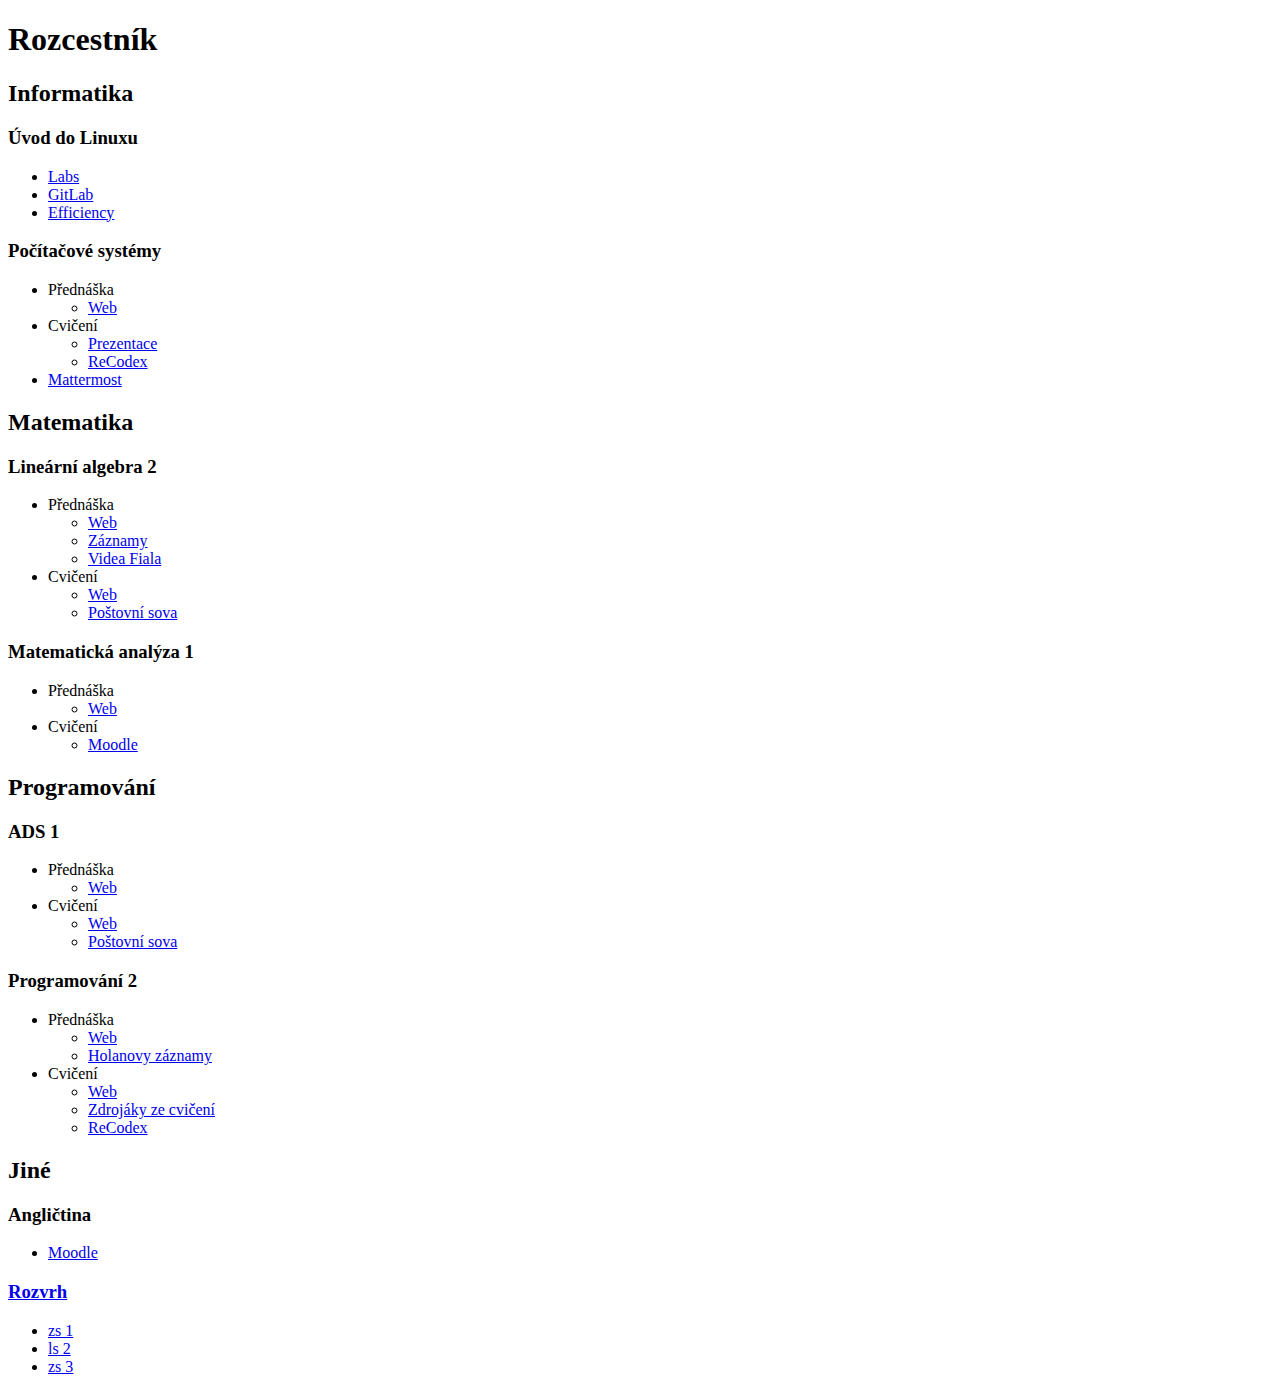
==== ls2.html @ ed1a569c "Rename pages to lowercase" ====
<!DOCTYPE html>
<html lang="en" dir="ltr">
  <head>
    <meta charset="utf-8">
    <title>MFF Crossroad</title>
    <link rel="stylesheet" href="style.css">
  </head>
  <body>
    <h1>Rozcestník</h1>

    <div id="flex-container">
      <div class="skupina-predmetu" id="informatika">
        <div class="nazev-skupiny">
          <h2>Informatika</h2>
        </div>
        <div class="predmet">
          <h3>Úvod do Linuxu</h3>
          <ul>
            <li><a href="https://d3s.mff.cuni.cz/teaching/nswi177/labs/">Labs</a></li>
            <li><a href="https://gitlab.mff.cuni.cz/">GitLab</a></li>
            <li><a href="https://d3s.mff.cuni.cz/teaching/nswi106/lectures/01/">Efficiency</a></li>
          </ul>
        </div>

        <div class="predmet">
          <h3>Počítačové systémy</h3>
          <ul>
            <li>Přednáška</li>
            <ul>
              <li><a href="https://www.ksi.mff.cuni.cz/teaching/nswi170-web/pages/">Web</a></li>
            </ul>
            <li>Cvičení</li>
            <ul>
              <li><a href="https://www.ksi.mff.cuni.cz/teaching/nswi170-web/pages/labs/bartik">Prezentace</a></li>
              <li><a href="https://recodex.mff.cuni.cz/app/group/84fc91c7-03e3-42b6-ba88-4f42a0ab619d/assignments">ReCodex</a></li>
            </ul>
            <li><a href="https://ulita.ms.mff.cuni.cz/mattermost/">Mattermost</a></li>
          </ul>
        </div>
      </div>

      <div class="skupina-predmetu" id="matematika">
        <div class="nazev-skupiny">
          <h2>Matematika</h2>
        </div>
        <div class="predmet">
          <h3>Lineární algebra 2</h3>
          <ul>
            <li>Přednáška</li>
            <ul>
              <li><a href="https://kam.mff.cuni.cz/~hladik/LA2/">Web</a></li>
              <li><a href="https://kam.mff.cuni.cz/~hladik/LA2/Video-la2-LS2223/">Záznamy</a></li>
              <li><a href="https://kam.mff.cuni.cz/~fiala/LA2/">Videa Fiala</a></li>
            </ul>
            <li>Cvičení</li>
            <ul>
              <li><a href="https://kam.mff.cuni.cz/~lenka/teaching/LA2.html">Web</a></li>
              <li><a href="https://kam.mff.cuni.cz/owl/c/ls2223/la2-lp/">Poštovní sova</a></li>
            </ul>
          </ul>
        </div>

        <div class="predmet">
          <h3>Matematická analýza 1</h3>
          <ul>
            <li>Přednáška</li>
            <ul>
              <li><a href="https://kam.mff.cuni.cz/~klazar/MAI23.html">Web</a></li>
            </ul>
            <li>Cvičení</li>
            <ul>
              <li><a href="https://dl1.cuni.cz/course/view.php?id=14562">Moodle</a></li>
            </ul>
          </ul>
        </div>
      </div>

      <div class="skupina-predmetu" id="programovani">
        <div class="nazev-skupiny">
          <h2>Programování</h2>
        </div>
        <div class="predmet">
          <h3>ADS 1</h3>
          <ul>
            <li>Přednáška</li>
            <ul>
              <li><a href="http://mj.ucw.cz/vyuka/2223/ads1/">Web</a></li>
            </ul>
            <li>Cvičení</li>
            <ul>
              <li><a href="http://svancara.net/ads1_22-23.html">Web</a></li>
              <li><a href="https://kam.mff.cuni.cz/owl/c/ls2223/ads1-js/">Poštovní sova</a></li>
            </ul>
          </ul>
        </div>

        <div class="predmet">
          <h3>Programování 2</h3>
          <ul>
            <li>Přednáška</li>
            <ul>
              <li><a href="https://kam.mff.cuni.cz/~perm/programovani/NNPRG031/index.html">Web</a></li>
              <li><a href="https://stream.cuni.cz/">Holanovy záznamy</a></li>
            </ul>
            <li>Cvičení</li>
            <ul>
              <li><a href="https://gimli.ms.mff.cuni.cz/~topfermi/vyuka/2223/NPRG031/">Web</a></li>
              <li><a href="http://www.ms.mff.cuni.cz/~topfermi/vyuka/2223/NPRG030/">Zdrojáky ze cvičení</a></li>
              <li><a href="https://recodex.mff.cuni.cz/app/group/9c04aeec-de5d-40f0-93b2-a4047d14c9ac/assignments">ReCodex</a></li>
            </ul>
          </ul>
        </div>
      </div>

      <div class="skupina-predmetu" id="jine">
        <div class="nazev-skupiny">
          <h2>Jiné</h2>
        </div>
        <div class="predmet">
          <h3>Angličtina</h3>
          <ul>
            <li><a href="https://dl1.cuni.cz/course/view.php?id=14708">Moodle</a></li>
          </ul>
          <h3><a href="rozvrhy/ls2.pdf">Rozvrh</a></h3>
        </div>
      </div>
    </div>

    <ul>
      <li><a href="zs1.html">zs 1</a></li>
      <li><a href="ls2.html">ls 2</a></li>
      <li><a href="index.html">zs 3</a></li>
    </ul>
  </body>
</html>
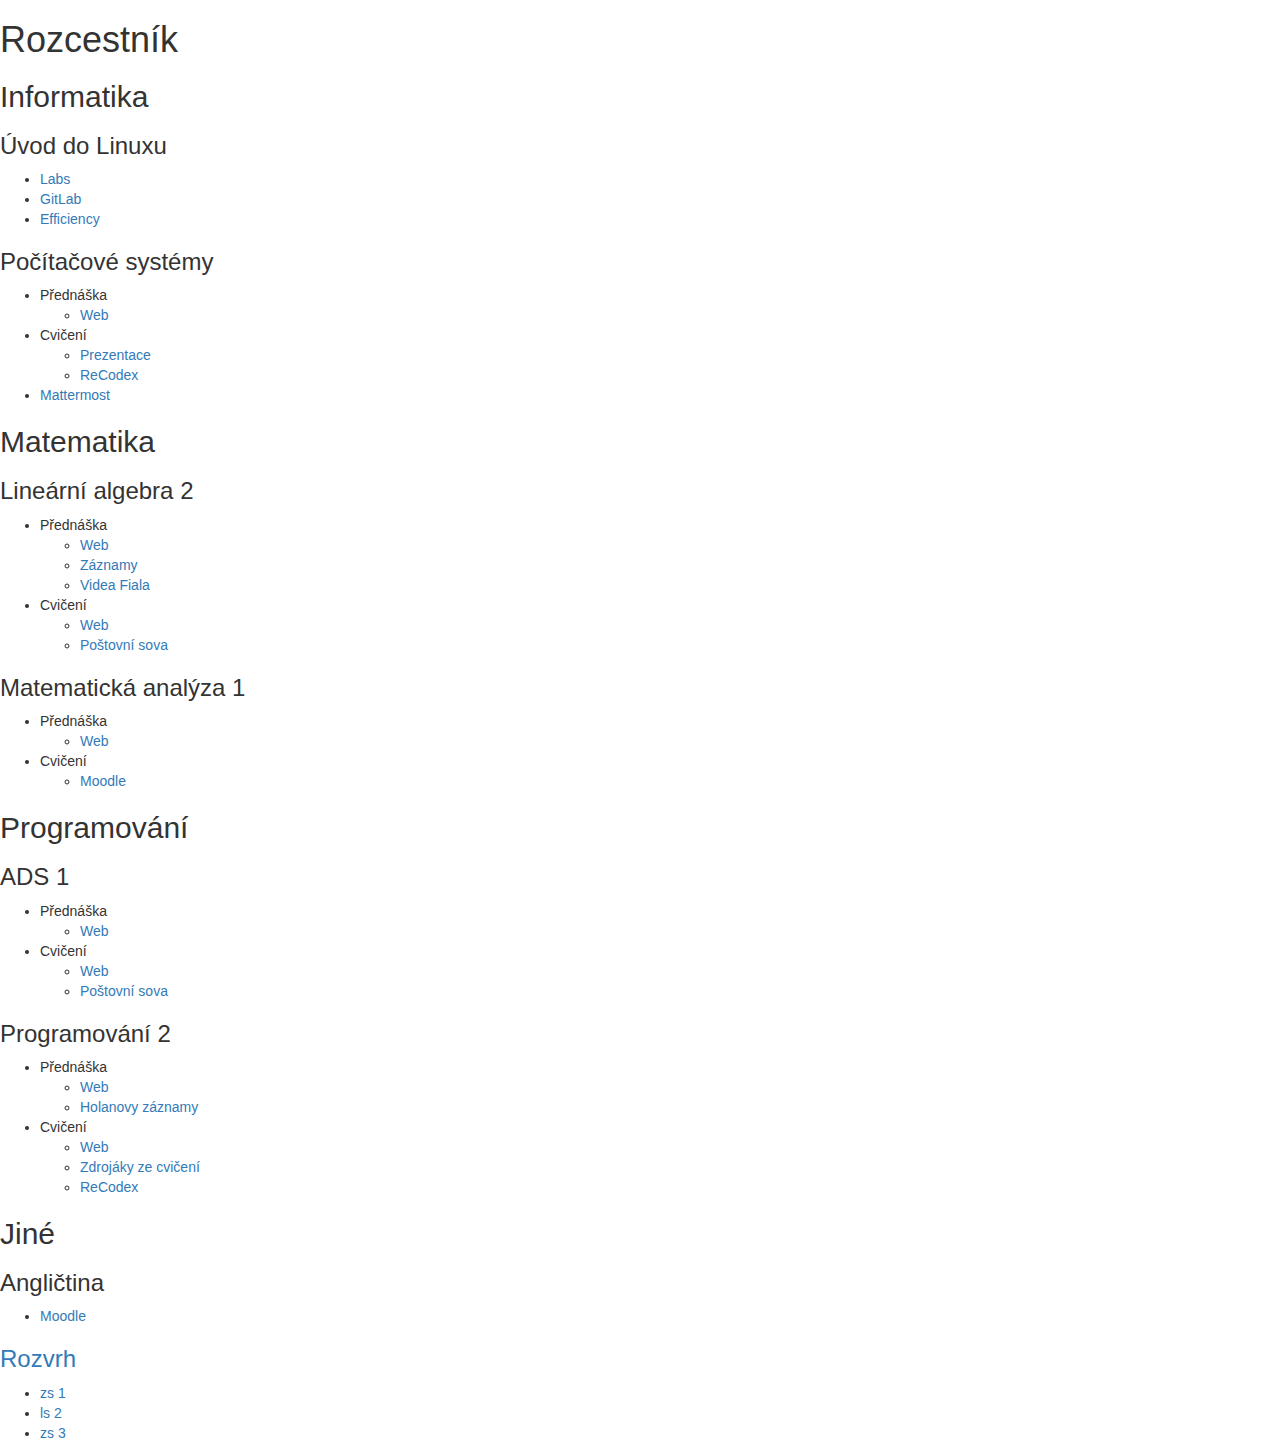
==== commit bc39f2f6: "Add bootstrap styling" ====
--- a/ls2.html
+++ b/ls2.html
@@ -3,6 +3,7 @@
   <head>
     <meta charset="utf-8">
     <title>MFF Crossroad</title>
+    <link rel="stylesheet" href="https://maxcdn.bootstrapcdn.com/bootstrap/3.4.1/css/bootstrap.min.css">
     <link rel="stylesheet" href="style.css">
   </head>
   <body>
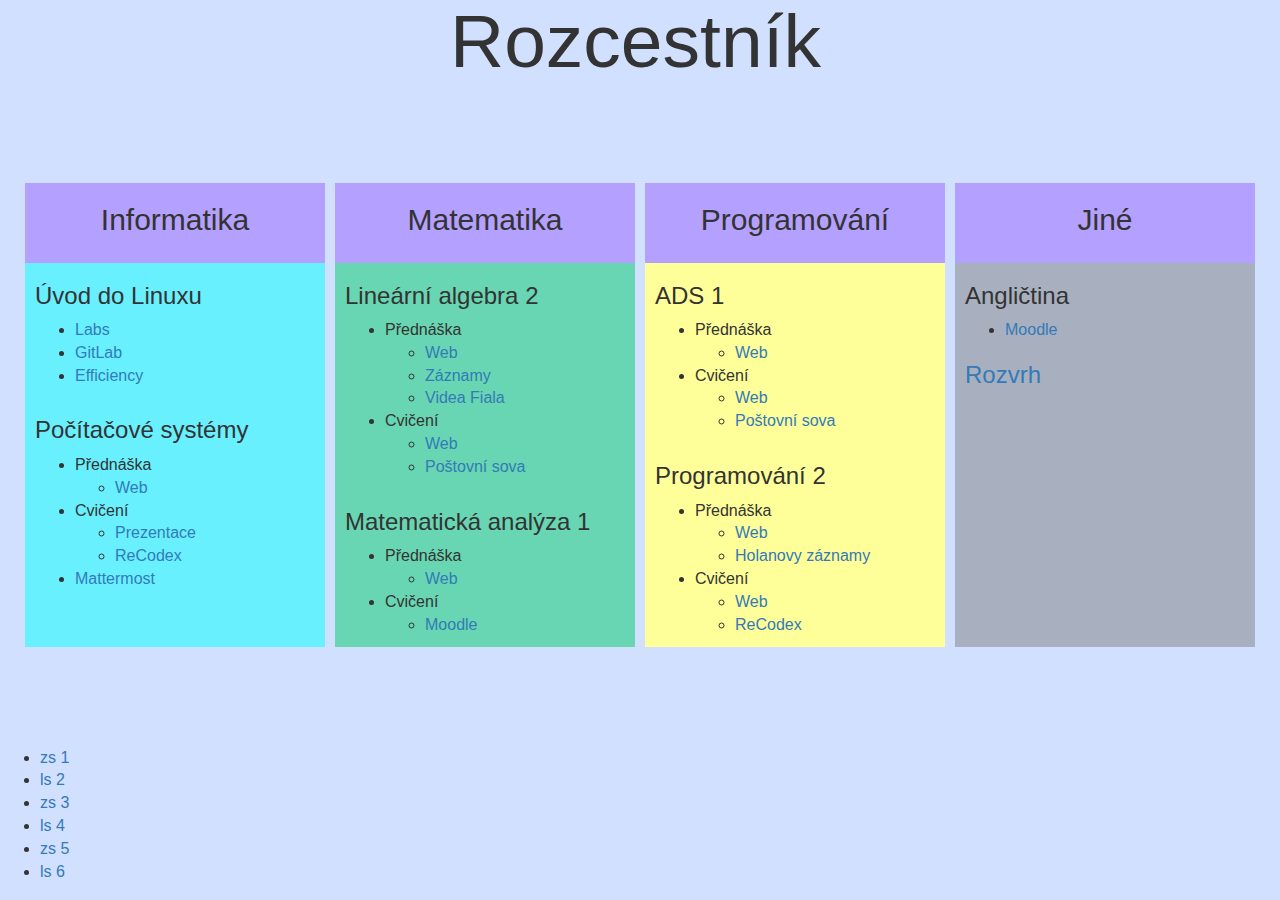
==== commit 020d6642: "Update links" ====
--- a/ls2.html
+++ b/ls2.html
@@ -17,9 +17,9 @@
         <div class="predmet">
           <h3>Úvod do Linuxu</h3>
           <ul>
-            <li><a href="https://d3s.mff.cuni.cz/teaching/nswi177/labs/">Labs</a></li>
+            <li><a href="https://d3s.mff.cuni.cz/teaching/nswi177/202223/labs/">Labs</a></li>
             <li><a href="https://gitlab.mff.cuni.cz/">GitLab</a></li>
-            <li><a href="https://d3s.mff.cuni.cz/teaching/nswi106/lectures/01/">Efficiency</a></li>
+            <li><a href="https://d3s.mff.cuni.cz/teaching/nswi106/202223/lectures/01/">Efficiency</a></li>
           </ul>
         </div>
 
@@ -106,7 +106,6 @@
             <li>Cvičení</li>
             <ul>
               <li><a href="https://gimli.ms.mff.cuni.cz/~topfermi/vyuka/2223/NPRG031/">Web</a></li>
-              <li><a href="http://www.ms.mff.cuni.cz/~topfermi/vyuka/2223/NPRG030/">Zdrojáky ze cvičení</a></li>
               <li><a href="https://recodex.mff.cuni.cz/app/group/9c04aeec-de5d-40f0-93b2-a4047d14c9ac/assignments">ReCodex</a></li>
             </ul>
           </ul>
@@ -130,7 +129,10 @@
     <ul>
       <li><a href="zs1.html">zs 1</a></li>
       <li><a href="ls2.html">ls 2</a></li>
-      <li><a href="index.html">zs 3</a></li>
+      <li><a href="zs3.html">zs 3</a></li>
+      <li><a href="ls4.html">ls 4</a></li>
+      <li><a href="zs5.html">zs 5</a></li> 
+      <li><a href="index.html">ls 6</a></li> 
     </ul>
   </body>
 </html>
--- a/style.css
+++ b/style.css
@@ -0,0 +1,99 @@
+#flex-container {
+  margin: 100px 10px 100px 10px;
+  display: flex;
+  justify-content: center;
+  flex-wrap: wrap;
+}
+#informatika{
+  background-color: rgb(0, 255, 255, 0.5);
+}
+
+#matematika{
+  background-color: rgb(0, 204, 102, 0.5);
+}
+
+#programovani{
+  background-color: rgb(255, 255, 153);
+}
+
+#druhak{
+  background-color: rgba(255, 99, 71, 0.5);
+}
+
+#jine{
+  background-color: rgb(128, 128, 128, 0.5);
+}
+
+.skupina-predmetu{
+  width: 300px;
+  padding-top: 0px;
+  display: flex;
+  justify-content: flex-start;
+  flex-direction: column;
+  margin: 0 5px;
+}
+
+.nazev-skupiny{
+  background-color: rgb(180, 160, 255);
+  height: 80px;
+  margin-top: 0px;
+}
+
+.predmet{
+  margin-left:10px;
+}
+
+h1{
+  width: 380px;
+  margin: auto;
+  font-family: Arial, Helvetica, sans-serif;
+  font-size: 75px;
+}
+
+h2{
+  text-align: center;
+}
+
+body{
+  font-family: Arial, Helvetica, sans-serif;
+  background-color: rgb(102, 153, 255, 0.3);
+}
+
+ul {
+  font-size: medium;
+}
+
+@media (prefers-color-scheme: dark) {
+  body {
+    background-color: rgb(40, 40, 40);
+    color: white;
+  }
+
+  a {
+    color: orange;
+  }
+
+  .nazev-skupiny{
+    background-color: rgb(100, 100, 100);
+  }
+
+  #informatika{
+  background-color: darkcyan;
+  }
+
+  #matematika{
+    background-color: rgb(0, 204, 102, 0.5);
+  }
+
+  #programovani{
+    background-color: brown;
+  }
+
+  #druhak{
+    background-color: rgba(255, 99, 71, 0.5);
+  }
+
+  #jine{
+    background-color: #789338;
+  }
+}
